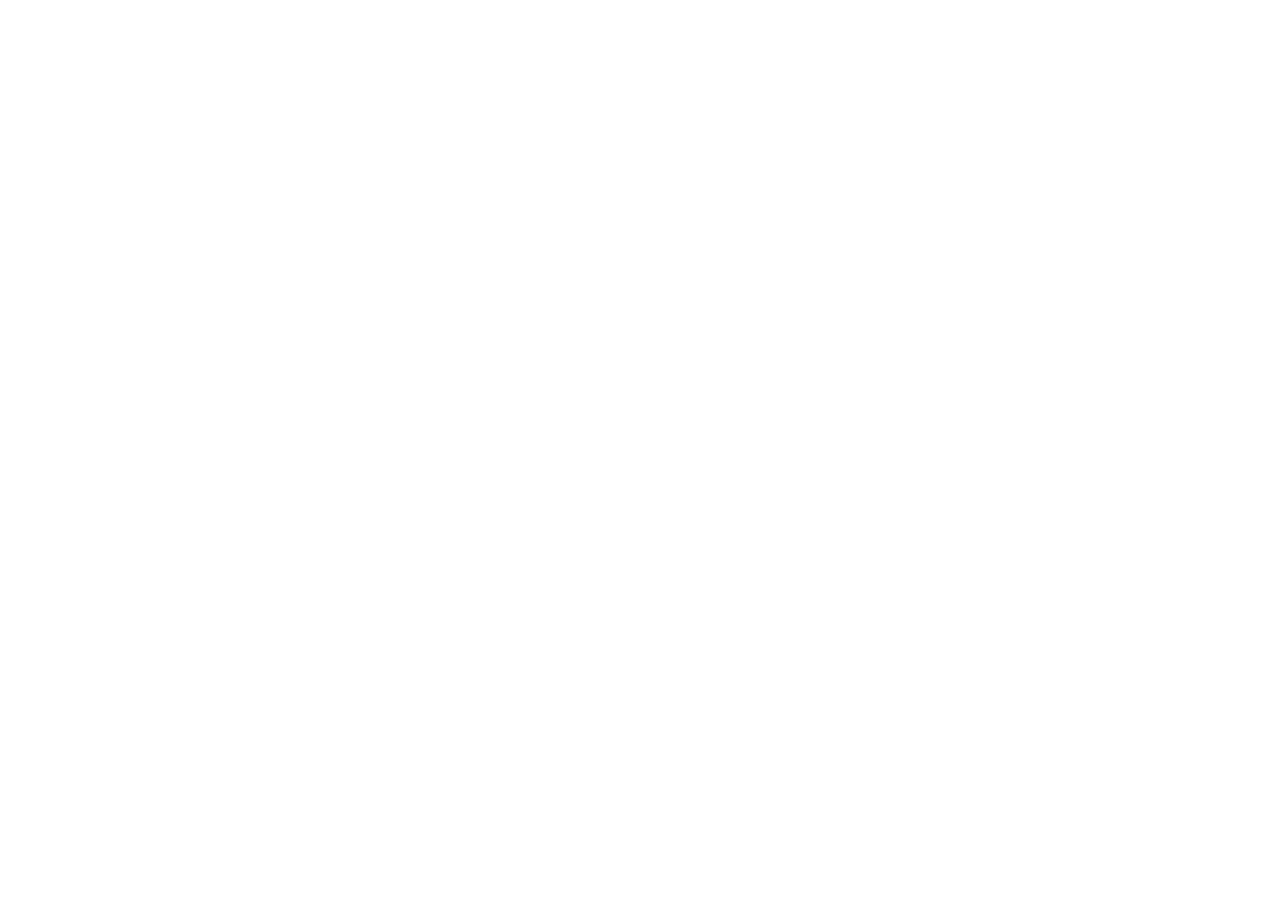
==== learnpoint-github-first/index.html @ 720c9139 "first commit" ====
<!DOCTYPE html>
<html lang="en">
<head>
    <meta charset="UTF-8">
    <meta name="viewport" content="width=device-width, initial-scale=1.0">
    <title>Frist GitHub</title>
</head>
<body>
    
</body>
</html>
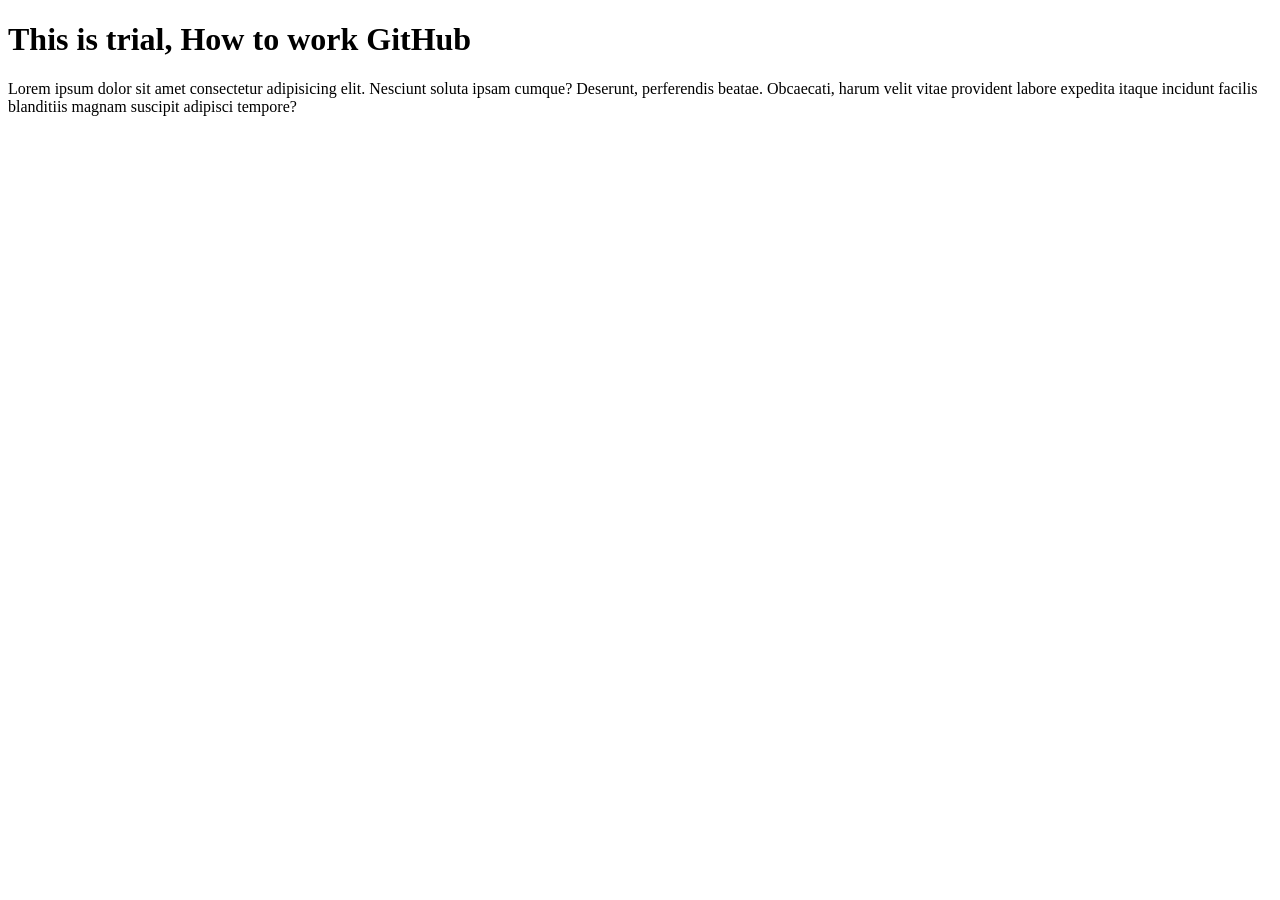
==== commit 78bc7caf: "this is body" ====
--- a/learnpoint-github-first/index.html
+++ b/learnpoint-github-first/index.html
@@ -6,6 +6,7 @@
     <title>Frist GitHub</title>
 </head>
 <body>
-    
+    <h1>This is trial, How to work GitHub</h1>
+    <P>Lorem ipsum dolor sit amet consectetur adipisicing elit. Nesciunt soluta ipsam cumque? Deserunt, perferendis beatae. Obcaecati, harum velit vitae provident labore expedita itaque incidunt facilis blanditiis magnam suscipit adipisci tempore?</P>
 </body>
 </html>
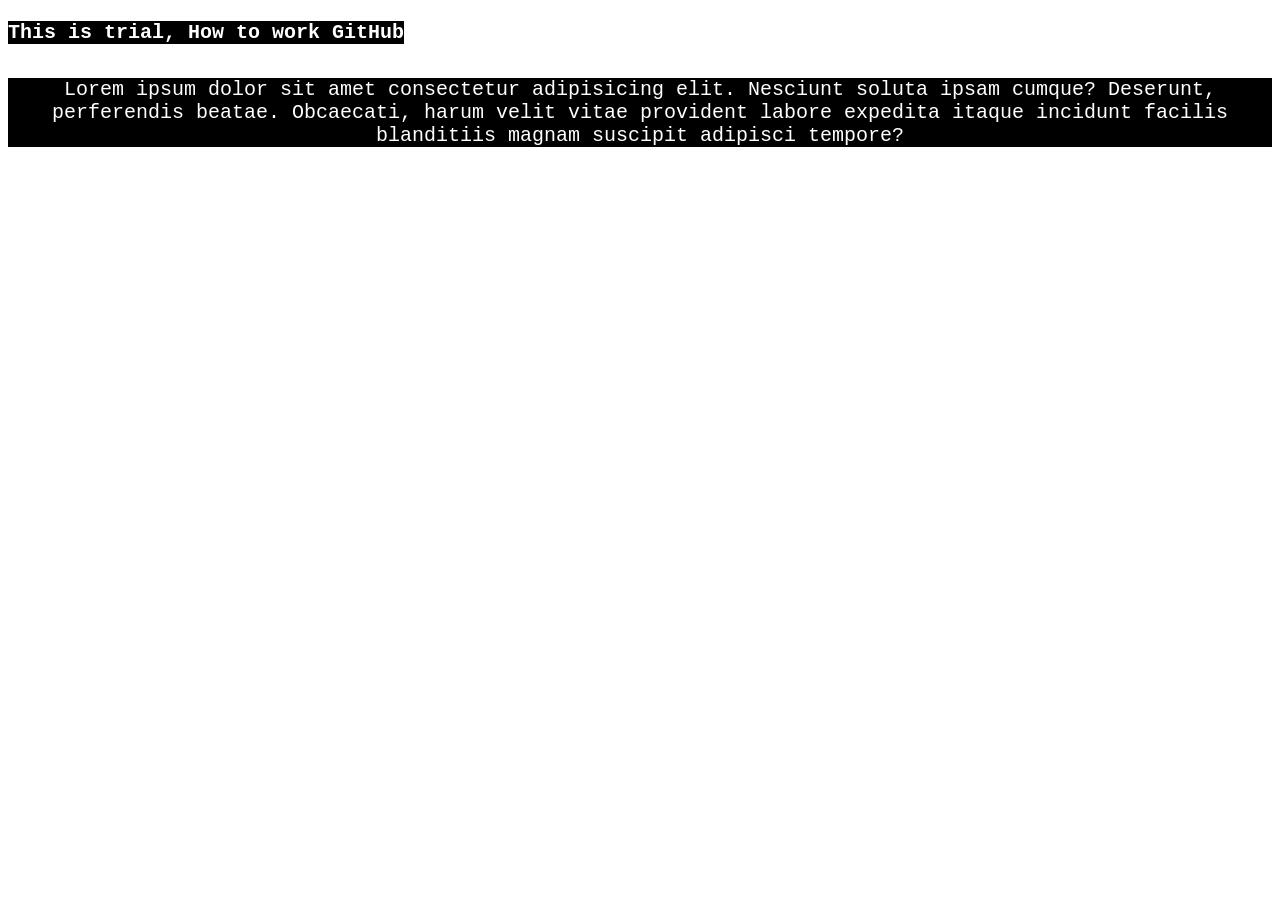
==== commit 1a6c5e55: "added css file" ====
--- a/learnpoint-github-first/index.html
+++ b/learnpoint-github-first/index.html
@@ -4,6 +4,7 @@
     <meta charset="UTF-8">
     <meta name="viewport" content="width=device-width, initial-scale=1.0">
     <title>Frist GitHub</title>
+    <link rel="stylesheet" href="index.css">
 </head>
 <body>
     <h1>This is trial, How to work GitHub</h1>
--- a/learnpoint-github-first/index.css
+++ b/learnpoint-github-first/index.css
@@ -0,0 +1,16 @@
+h1{
+    color: white;
+    background-color: black;
+    display: inline-block;
+    font-size: 20px;
+    font-family:'Courier New', Courier, monospace;
+}
+
+p{
+    color: white;
+    background-color: black;
+    display: inline-block;
+    font-size: 20px;
+    font-family:'Courier New', Courier, monospace;
+    text-align: center;
+}
